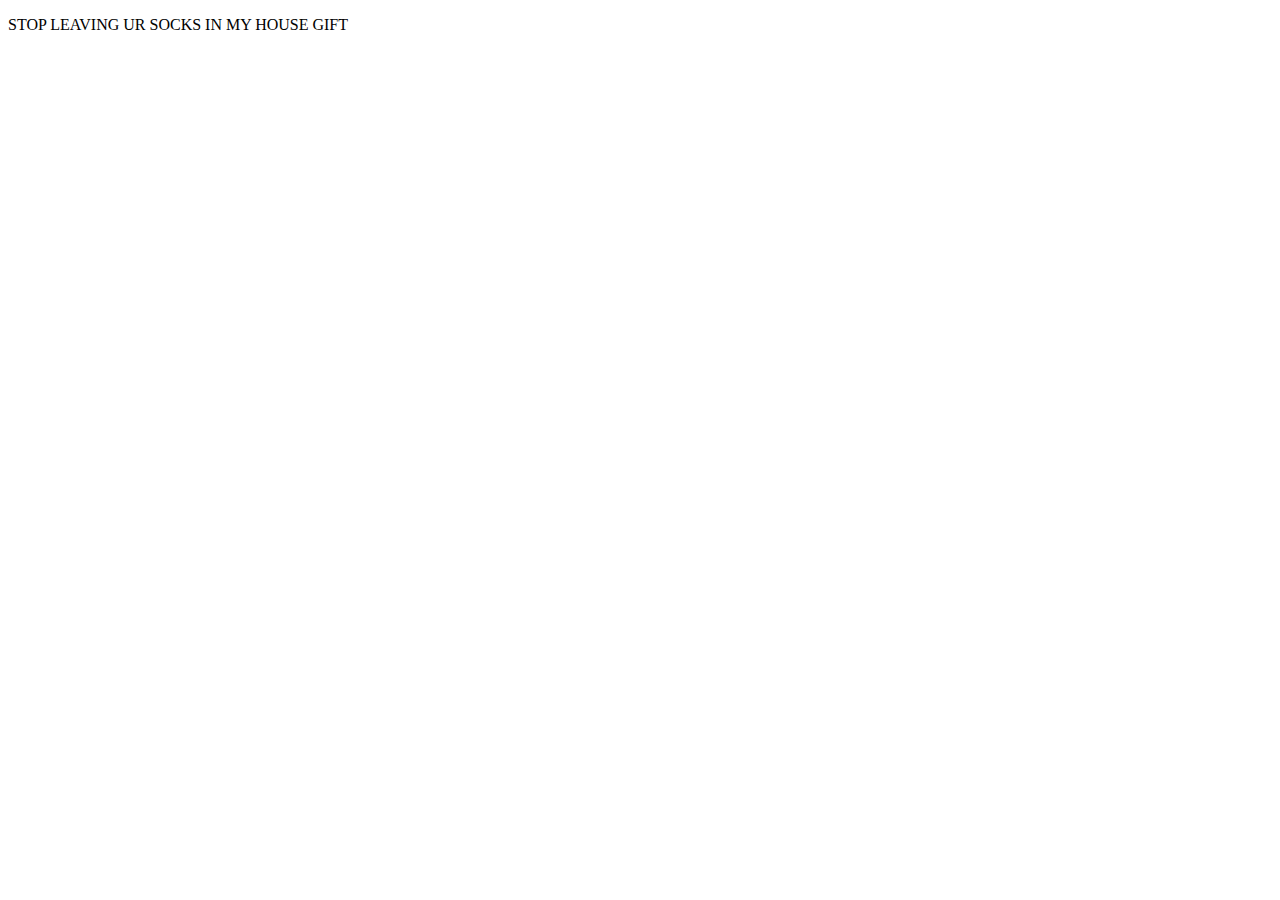
==== index.html @ 0c2b5d65 "Merge befadf79be8c40b8806e1c769dc0aea1065079fc into 124ccdf536d06309007e95cc594b179a30006586" ====
<!DOCTYPE html>
<head>
  <title>The Gift That Keeps Giving</title>
  <meta name="charset"  content=
  <meta name="description"  
  <br> 
</head>
<body>
  <p>STOP LEAVING UR SOCKS IN MY HOUSE GIFT</p>
</body>
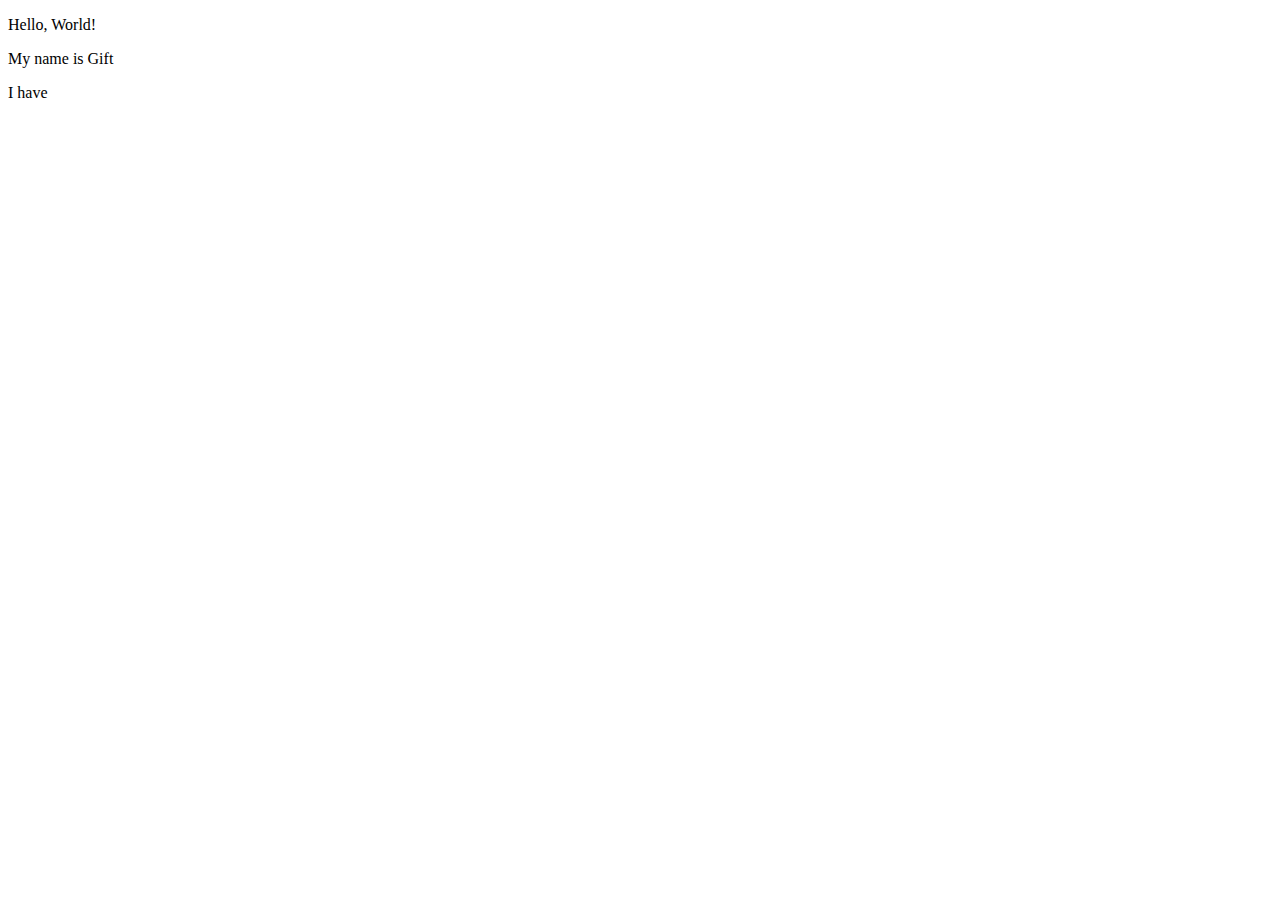
==== commit f1a651d3: "Update index.html" ====
--- a/index.html
+++ b/index.html
@@ -1,11 +1,14 @@
 <!DOCTYPE html>
 <head>
   <title>The Gift That Keeps Giving</title>
-  <meta name="charset"  content=
-  <meta name="description"  
-  <br> 
+  <meta name="charset"  content="UTF-8">
+  <meta name="description">
+  <meta name= "author" content="Gift Nosakhare">
+  <meta name= "keywords" content="Gift">
 </head>
 <body>
-  <p>STOP LEAVING UR SOCKS IN MY HOUSE GIFT</p>
+  <p>Hello, World!</p>
+  <p>My name is Gift</p>
+  <p>I have </p>
 </body>
 
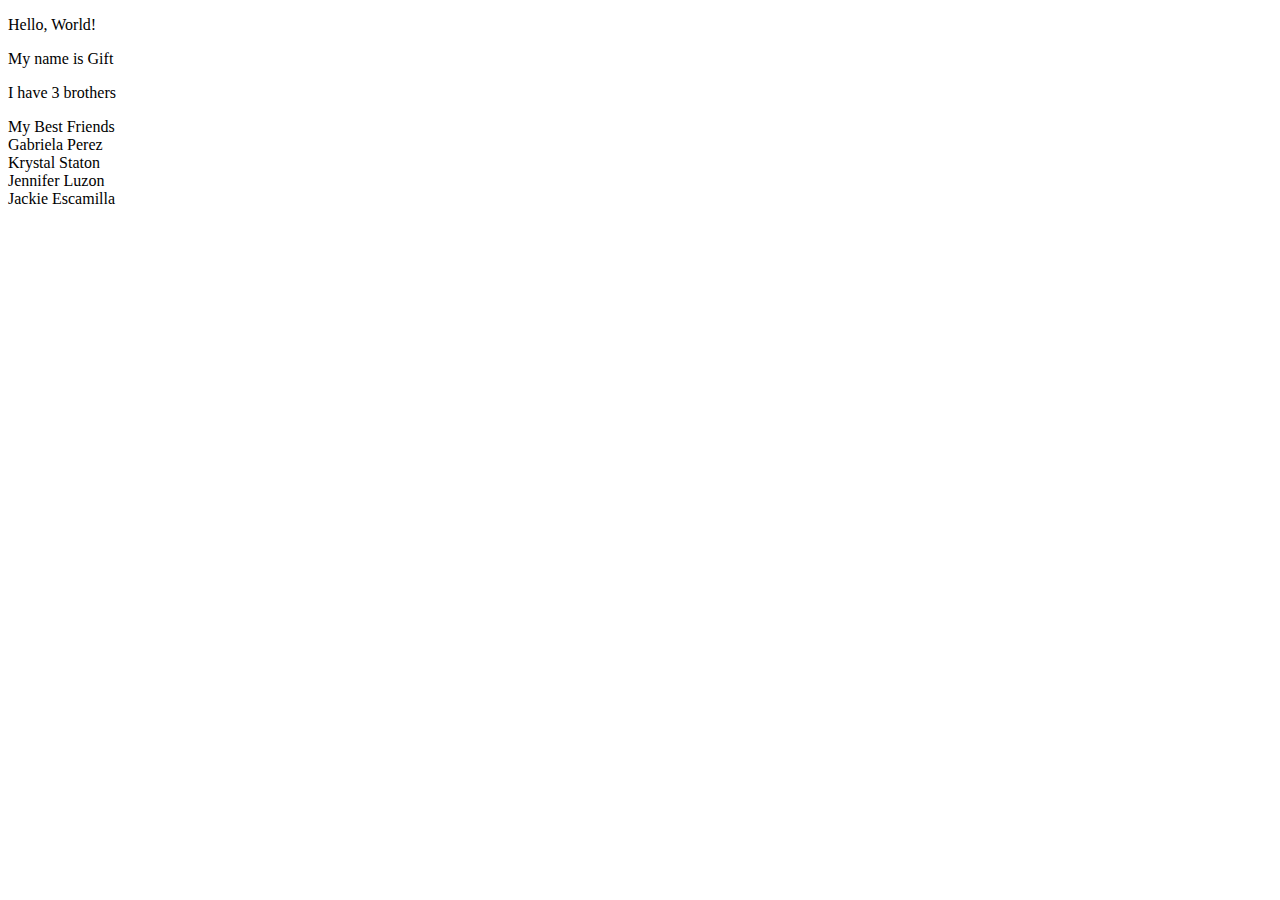
==== commit 917c2fcb: "Update index.html" ====
--- a/index.html
+++ b/index.html
@@ -9,6 +9,13 @@
 <body>
   <p>Hello, World!</p>
   <p>My name is Gift</p>
-  <p>I have </p>
+  <p>I have 3 brothers</p>
+  <h>My Best Friends</h>
+  <u1>
+    <li>Gabriela Perez</li>
+    <li>Krystal Staton</li>
+    <li>Jennifer Luzon</li>
+    <li>Jackie Escamilla</li>
+  </u1>
 </body>
 
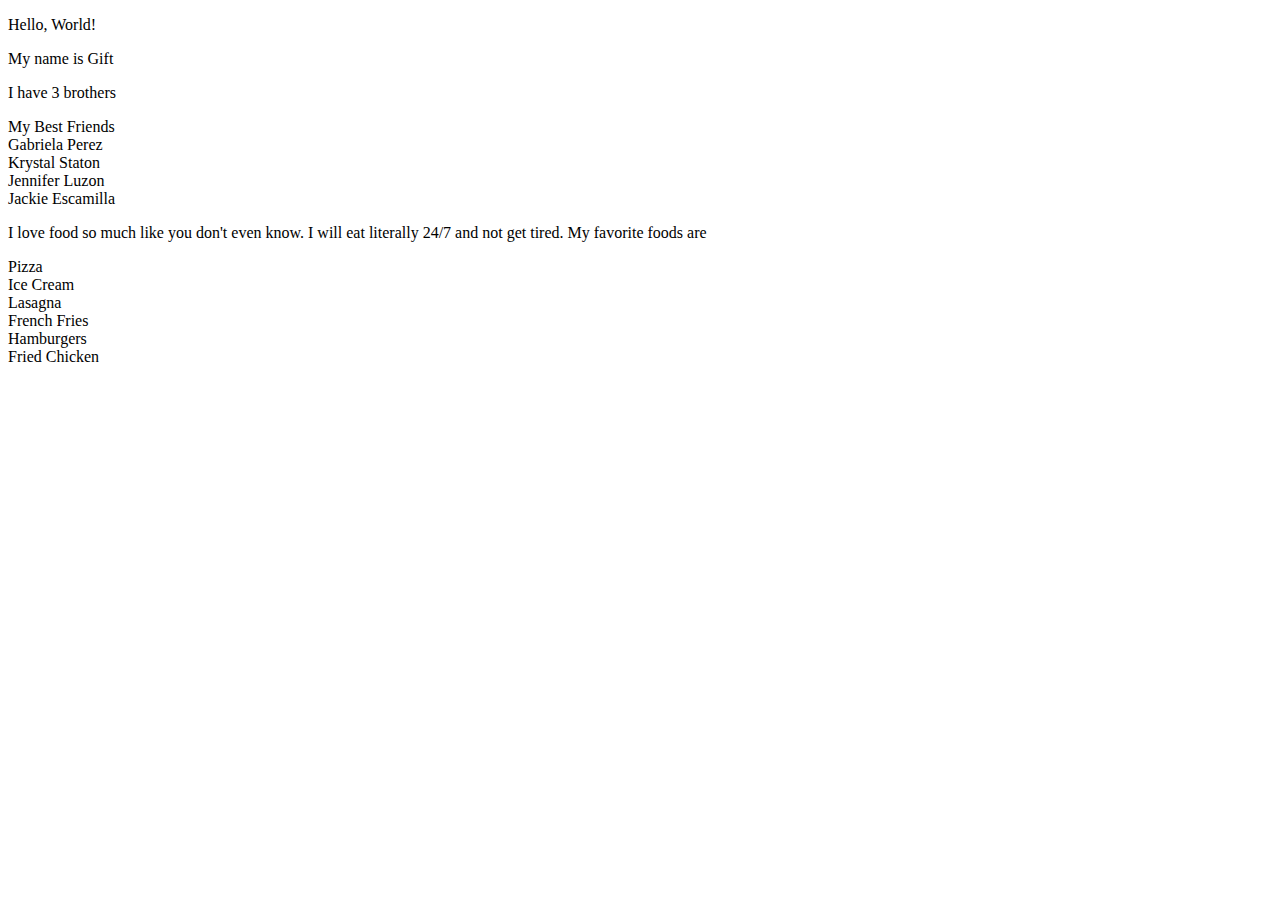
==== commit 6ead0fa7: "Update index.html" ====
--- a/index.html
+++ b/index.html
@@ -17,5 +17,12 @@
     <li>Jennifer Luzon</li>
     <li>Jackie Escamilla</li>
   </u1>
+  <p>I love food so much like you don't even know. I will eat literally 24/7 and not get tired. My favorite foods are</p>
+  <li>Pizza</li>
+  <li>Ice Cream</li>
+  <li>Lasagna</li>
+  <li>French Fries</li>
+  <li>Hamburgers</li>
+  <li>Fried Chicken</li>
 </body>
 
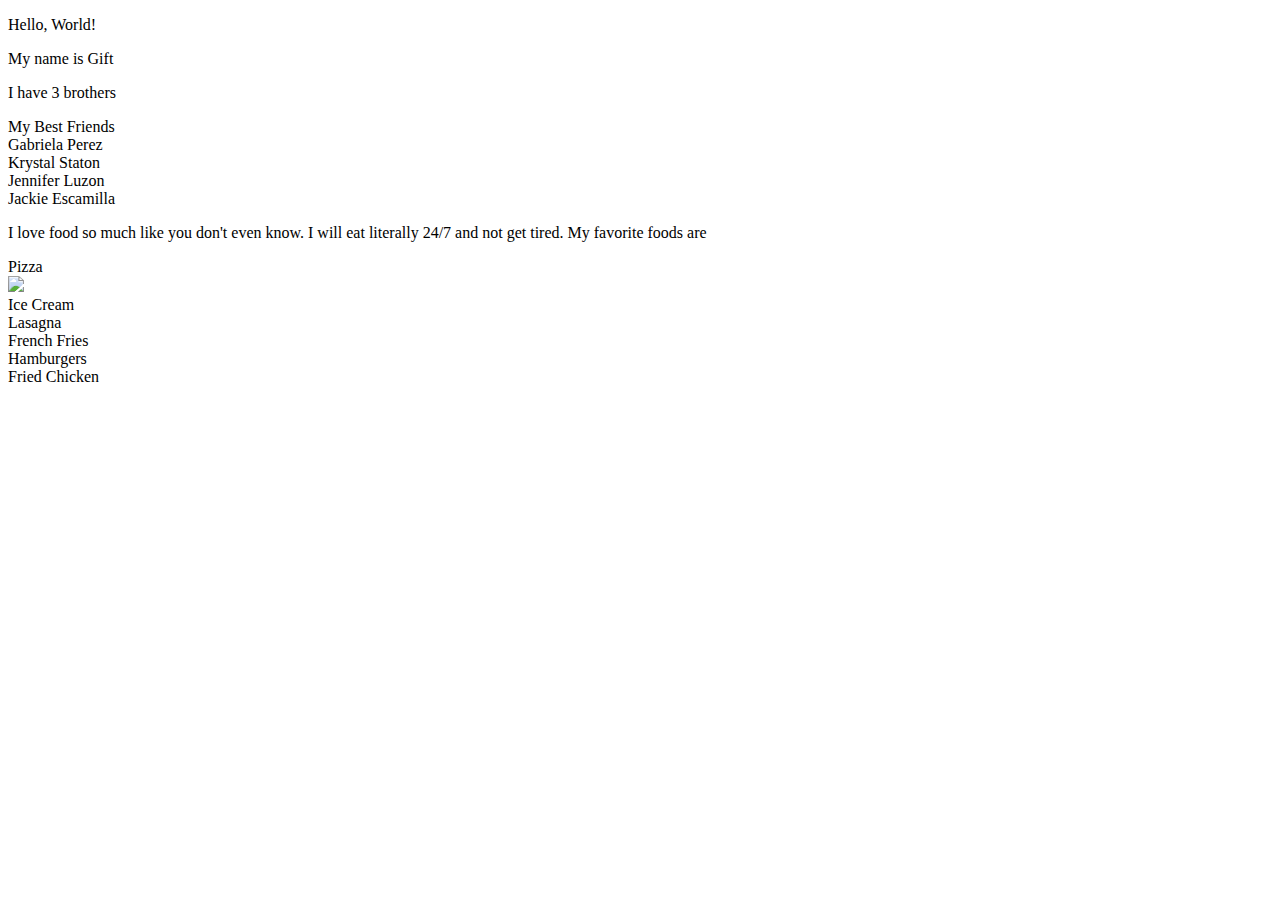
==== commit badcb72f: "Update index.html" ====
--- a/index.html
+++ b/index.html
@@ -19,10 +19,12 @@
   </u1>
   <p>I love food so much like you don't even know. I will eat literally 24/7 and not get tired. My favorite foods are</p>
   <li>Pizza</li>
+    <img src=Pizza.jpg"   style="width:300px;">
   <li>Ice Cream</li>
   <li>Lasagna</li>
   <li>French Fries</li>
   <li>Hamburgers</li>
   <li>Fried Chicken</li>
+  
 </body>
 
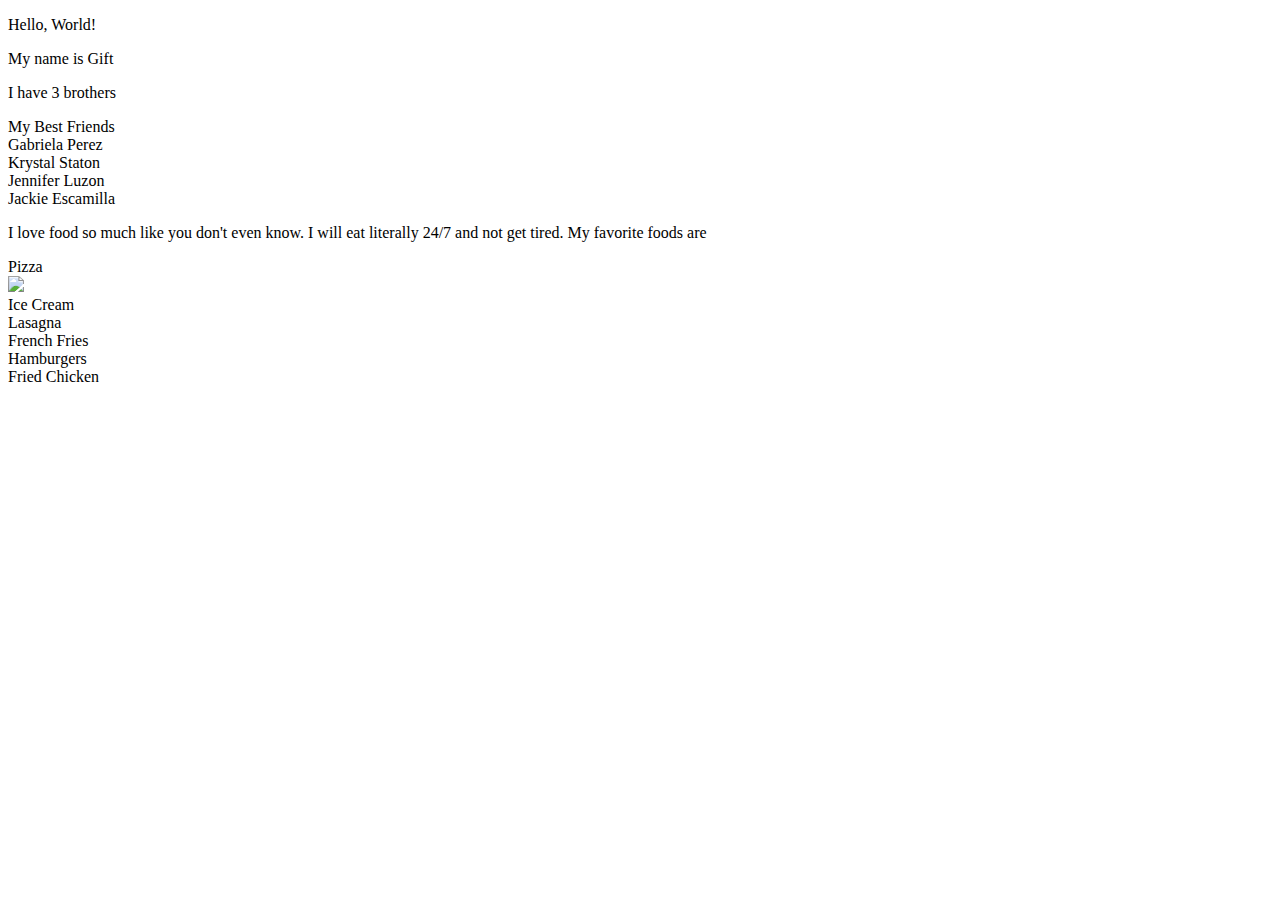
==== commit 41d27bb5: "Update index.html" ====
--- a/index.html
+++ b/index.html
@@ -19,7 +19,7 @@
   </u1>
   <p>I love food so much like you don't even know. I will eat literally 24/7 and not get tired. My favorite foods are</p>
   <li>Pizza</li>
-    <img src=Pizza.jpg"   style="width:300px;">
+  <img src=Pizza.jpg"   style="width:300px;">
   <li>Ice Cream</li>
   <li>Lasagna</li>
   <li>French Fries</li>
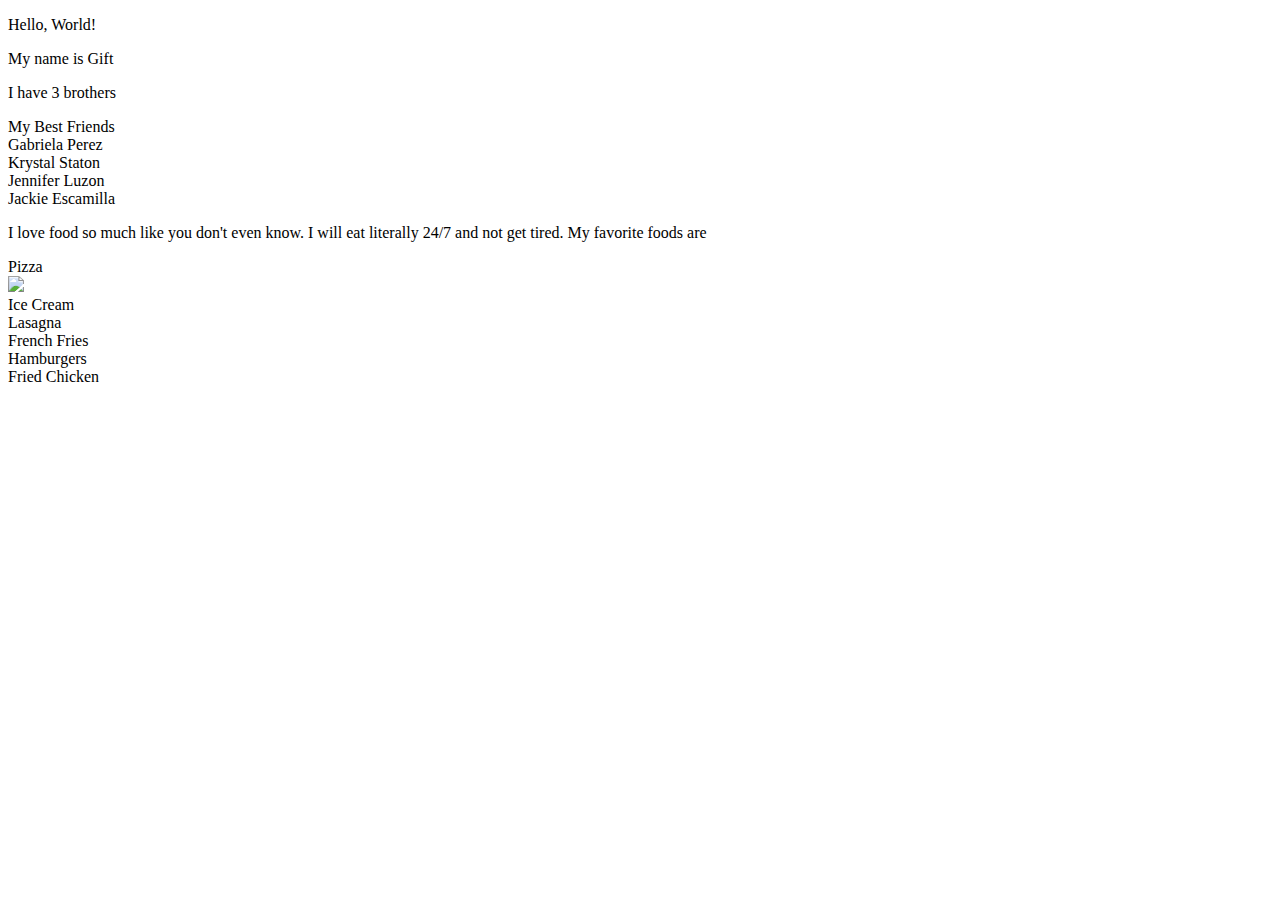
==== commit 6ea67007: "Update index.html" ====
--- a/index.html
+++ b/index.html
@@ -19,7 +19,7 @@
   </u1>
   <p>I love food so much like you don't even know. I will eat literally 24/7 and not get tired. My favorite foods are</p>
   <li>Pizza</li>
-  <img src=Pizza.jpg"   style="width:300px;">
+    <img src=Pizza.jpg"   style="width:300px;">
   <li>Ice Cream</li>
   <li>Lasagna</li>
   <li>French Fries</li>
